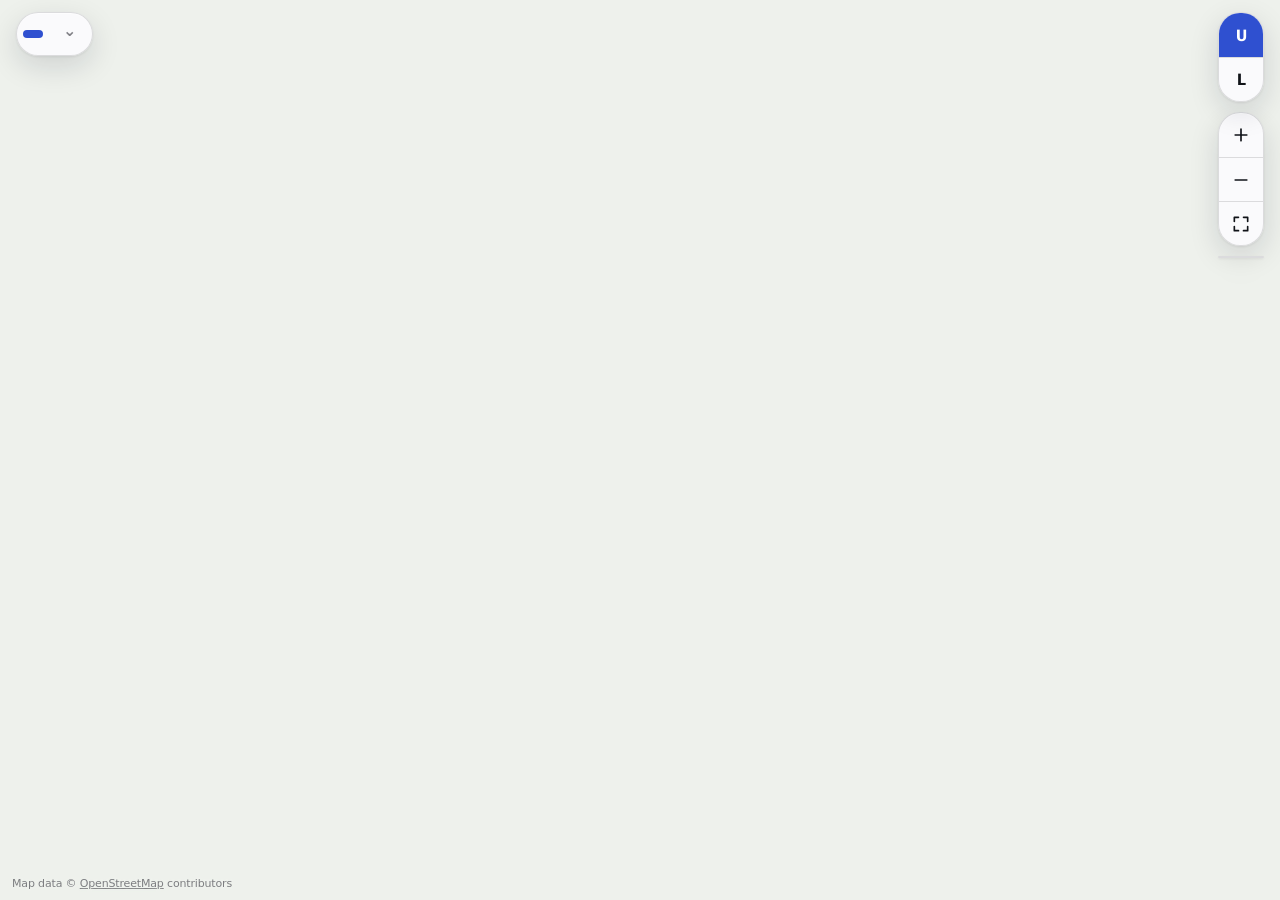
==== src/shell.html @ a236f6bc "Clearway Map: the airport map with gate numbers only Stripped the Clearway app down to the map: base" ====
<!doctype html>
<html lang="en">
<head>
<meta charset="utf-8">
<meta name="viewport" content="width=device-width, initial-scale=1, viewport-fit=cover">
<title>Clearway Map</title>
<link rel="preconnect" href="https://fonts.googleapis.com">
<link rel="preconnect" href="https://fonts.gstatic.com" crossorigin>
<link rel="stylesheet" href="https://fonts.googleapis.com/css2?family=Roboto+Flex:opsz,wdth,wght@8..144,25..151,100..1000&display=swap">
<style>
/* Layout: a full-bleed airport map with floating glass controls. Nothing else. */
:root {
  --map: #eef1ec; --corridor: #e2e8f2; --stairs: #95a1b2; --grass: #d4e9cb; --wood: #c2ddb7; --water: #b3d3f3; --apron-pave: #e5e7eb; --taxi: #dadde3; --taxi-line: #e6c14a; --runway: #c6cad2; --runway-mark: #ffffff; --road-case: #d3d8de; --road-fill: #ffffff; --mway-case: #e8c574; --mway-fill: #fdeab4; --rail: #aeb6c0; --lot: #e8eaee; --other-bldg: #dfe2e7; --term-closed: #ebecef; --bldg: #ffffff; --bldg-edge: #bfc8d4; --road: #d6dce3; --walk: #d3d9e0; --bldg-shadow: rgba(30, 45, 80, .2); --plane: #c9d0d9; --bridge: #c3ccd6; --garage: #dde1e7; --con-tint: .13;
  --hall-up: #dcf1eb; --hall-up-edge: #86c6b4; --hall-up-text: #2f8a74; --hall-lo: #fbefd8; --hall-lo-edge: #e2ba6c; --hall-lo-text: #a8761c; --curb: #eceef2; --zebra: #ffffff; --glass: #8fb6e6; --counter: #5d6b85; --carousel: #d5dbe6; --carousel-belt: #7d8799; --door: #2f50d0;
  --glass: rgba(250, 250, 252, .96); --sheet-bg: #f7f7fa; --glass-hi: rgba(255, 255, 255, .55); --hairline: rgba(60, 60, 67, .16);
  --card: rgba(255, 255, 255, .92); --solid: #fbfbfd; --fill: rgba(118, 118, 128, .12); --fill-2: rgba(118, 118, 128, .2);
  --label: #101318; --label-2: rgba(60, 60, 67, .64); --label-3: rgba(60, 60, 67, .34);
  --shadow: 0 10px 30px rgba(16, 24, 40, .14), 0 1px 3px rgba(16, 24, 40, .08);
  --primary: #2f50d0; --on-primary: #ffffff; --primary-c: #dee3ff; --on-primary-c: #0c1a66;
  --brand: #2f50d0; --on-brand: #ffffff;
  --route: #2f50d0; --route-case: #ffffff;
  --conA: #64798a; --conB: #2563d8; --conC: #7a4cd6;
  --font-display: "Roboto Flex", "Google Sans", Roboto, system-ui, sans-serif;
  --font-text: -apple-system, BlinkMacSystemFont, "SF Pro Text", system-ui, "Roboto Flex", Roboto, "Segoe UI", sans-serif;
  --spring: cubic-bezier(.2, 1.35, .35, 1);
  --spring-slow: cubic-bezier(.25, 1.15, .4, 1);
  --safe-top: var(--sat, env(safe-area-inset-top, 0px));
  --safe-bottom: var(--sab, env(safe-area-inset-bottom, 0px));
  --safe-left: var(--sal, env(safe-area-inset-left, 0px));
  --safe-right: var(--sar, env(safe-area-inset-right, 0px));
  color-scheme: light;
}
@supports (transition-timing-function: linear(0, 1)) {
  :root {
    --spring: linear(0, .013 1%, .053 2.1%, .212 4.6%, .742 11.6%, .95 15%, 1.054 18.6%, 1.104 22.3%, 1.112 24.6%, 1.1 27.4%, 1.034 34.6%, .998 41.2%, .989 46.9%, .996 59.5%, 1.001 72.5%, 1);
    --spring-slow: linear(0, .009 1.4%, .037 2.9%, .146 6%, .53 14.1%, .793 20.5%, .953 26.9%, 1.033 33.3%, 1.059 38.9%, 1.054 44.6%, 1.012 58.3%, .997 72%, 1);
  }
}
@media (prefers-color-scheme: dark) {
  :root:not([data-theme="light"]) {
    --map: #111513; --corridor: #3d4656; --stairs: #7a8696; --grass: #172519; --wood: #1a2b1d; --water: #12263b; --apron-pave: #181b20; --taxi: #20242a; --taxi-line: #8a7323; --runway: #2a2f37; --runway-mark: #575e69; --road-case: #22272e; --road-fill: #2d333b; --mway-case: #4d4024; --mway-fill: #5e5030; --rail: #3f4650; --lot: #1b1f24; --other-bldg: #22262d; --term-closed: #1e2228; --bldg: #2f3540; --bldg-edge: #4a5262; --road: #2a3038; --walk: #3a424d; --bldg-shadow: rgba(0, 0, 0, .55); --plane: #2c333d; --bridge: #434c59; --garage: #1c2026; --con-tint: .2; --hall-up: #1d3833; --hall-up-edge: #3b7768; --hall-up-text: #79c2ae; --hall-lo: #3a3021; --hall-lo-edge: #7d6535; --hall-lo-text: #d4a656; --curb: #2a2f37; --zebra: #8e97a5; --glass: #4f74a8; --counter: #9aa7c0; --carousel: #3a4458; --carousel-belt: #8d97ab; --door: #7d97ff;
    --glass: rgba(34, 34, 38, .95); --sheet-bg: #1d1d21; --glass-hi: rgba(255, 255, 255, .07); --hairline: rgba(84, 84, 88, .55);
    --card: rgba(44, 44, 48, .88); --solid: #242428; --fill: rgba(118, 118, 128, .24); --fill-2: rgba(118, 118, 128, .34);
    --label: #f3f4f8; --label-2: rgba(235, 235, 245, .62); --label-3: rgba(235, 235, 245, .3);
    --shadow: 0 10px 30px rgba(0, 0, 0, .5), 0 1px 3px rgba(0, 0, 0, .4);
    --primary: #a9b8ff; --on-primary: #0f1f6e; --primary-c: #24358c; --on-primary-c: #e0e5ff;
    --brand: #3c5ee6; --on-brand: #ffffff;
    --route: #5b7cff; --route-case: #0c0f13;
    --conA: #93a6b4; --conB: #5f97f2; --conC: #a989ee;
    color-scheme: dark;
  }
}
:root[data-theme="dark"] {
  --map: #111513; --corridor: #3d4656; --stairs: #7a8696; --grass: #172519; --wood: #1a2b1d; --water: #12263b; --apron-pave: #181b20; --taxi: #20242a; --taxi-line: #8a7323; --runway: #2a2f37; --runway-mark: #575e69; --road-case: #22272e; --road-fill: #2d333b; --mway-case: #4d4024; --mway-fill: #5e5030; --rail: #3f4650; --lot: #1b1f24; --other-bldg: #22262d; --term-closed: #1e2228; --bldg: #2f3540; --bldg-edge: #4a5262; --road: #2a3038; --walk: #3a424d; --bldg-shadow: rgba(0, 0, 0, .55); --plane: #2c333d; --bridge: #434c59; --garage: #1c2026; --con-tint: .2; --hall-up: #1d3833; --hall-up-edge: #3b7768; --hall-up-text: #79c2ae; --hall-lo: #3a3021; --hall-lo-edge: #7d6535; --hall-lo-text: #d4a656; --curb: #2a2f37; --zebra: #8e97a5; --glass: #4f74a8; --counter: #9aa7c0; --carousel: #3a4458; --carousel-belt: #8d97ab; --door: #7d97ff;
  --glass: rgba(34, 34, 38, .95); --sheet-bg: #1d1d21; --glass-hi: rgba(255, 255, 255, .07); --hairline: rgba(84, 84, 88, .55);
  --card: rgba(44, 44, 48, .88); --solid: #242428; --fill: rgba(118, 118, 128, .24); --fill-2: rgba(118, 118, 128, .34);
  --label: #f3f4f8; --label-2: rgba(235, 235, 245, .62); --label-3: rgba(235, 235, 245, .3);
  --shadow: 0 10px 30px rgba(0, 0, 0, .5), 0 1px 3px rgba(0, 0, 0, .4);
  --primary: #a9b8ff; --on-primary: #0f1f6e; --primary-c: #24358c; --on-primary-c: #e0e5ff;
  --brand: #3c5ee6; --on-brand: #ffffff;
    --route: #5b7cff; --route-case: #0c0f13;
  --conA: #93a6b4; --conB: #5f97f2; --conC: #a989ee;
  color-scheme: dark;
}


* { box-sizing: border-box; -webkit-tap-highlight-color: transparent; }
[hidden] { display: none !important; }
html, body { height: 100%; }
body {
  margin: 0; overflow: hidden; -webkit-user-select: none; user-select: none; -webkit-touch-callout: none; background: var(--map); color: var(--label);
  font: 16px/1.35 var(--font-text); letter-spacing: -.01em; -webkit-font-smoothing: antialiased;
}
button { font: inherit; color: inherit; letter-spacing: inherit; cursor: pointer; }
:focus-visible { outline: 3px solid var(--primary); outline-offset: 2px; }
.ico { width: 20px; height: 20px; fill: none; stroke: currentColor; stroke-width: 2; stroke-linecap: round; stroke-linejoin: round; flex: none; }
.glass { background: var(--glass); box-shadow: var(--shadow), inset 0 1px 0 var(--glass-hi); border: .5px solid var(--hairline); }

/* ---------- Map ---------- */
#stage { position: fixed; inset: 0; overflow: hidden; touch-action: none; }
#base, #baseFade, svg#map { position: absolute; inset: 0; width: 100%; height: 100%; display: block; }
#baseFade { pointer-events: none; opacity: 0; }
#baseFade.out { animation: floor-fade .32s ease-out both; }
@keyframes floor-fade { from { opacity: 1; } to { opacity: 0; } }
#map.floor-in .mk { animation: mk-in .35s ease-out both; }
@keyframes mk-in { from { opacity: 0; } }
svg#map { overflow: visible; transform-origin: 0 0; will-change: transform; touch-action: none; }
#map .zs { transform-origin: 0 0; scale: var(--zs, 1); rotate: var(--zr, 0deg); }
.apron { fill: none; pointer-events: all; }
#map text { text-rendering: geometricPrecision; }
.area-lbl[data-off] { display: none; }
.map-lbl { font: 650 8.5px var(--font-display); fill: var(--label-2); letter-spacing: .08em; text-transform: uppercase; }
.con-letter { font: 800 14px var(--font-display); font-variation-settings: "wdth" 110; fill: #fff; text-anchor: middle; dominant-baseline: central; pointer-events: none; }
.mk { cursor: pointer; transition: opacity .3s ease; }
.mk .pop { transition: transform .45s var(--spring); transform-box: fill-box; transform-origin: center; }
@media (hover: hover) { #map .mk:hover .pop { transform: scale(1.3); } }
/* gate numbers: a pill in the concourse colour; pills that would overlap shrink to dots until you zoom in */
.gate .pill { stroke: var(--bldg); stroke-width: 1; }
.gate .drop { fill: rgba(20, 30, 50, .22); }
.gate text { font: 700 6.6px var(--font-display); font-variation-settings: "wdth" 85; fill: #fff; text-anchor: middle; dominant-baseline: central; pointer-events: none; transition: opacity .2s; }
.gate[data-dot] .pop { transform: scale(.42); }
.gate[data-dot] text { opacity: 0; }
.gate[data-dot] .pill { x: -5.5px; width: 11px; }
.gate[data-dot="hide"] { opacity: 0 !important; pointer-events: none; }
#map[data-floor="lo"] .gate { opacity: .35; }

/* ---------- Airport name (tap to switch airport) ---------- */
.topbar { position: fixed; z-index: 5; top: calc(var(--safe-top) + 12px); left: calc(var(--safe-left) + 16px); right: calc(var(--safe-right) + 76px); pointer-events: none; }
.topbar > * { pointer-events: auto; }
.ap-btn { display: inline-flex; max-width: 100%; height: 44px; align-items: center; gap: 10px; padding: 0 16px 0 6px; border-radius: 22px; font-weight: 650; }
.ap-btn .ap-code { flex: none; padding: 4px 10px; border-radius: 16px; background: var(--brand); color: var(--on-brand); font: 800 14px var(--font-display); font-variation-settings: "wdth" 110; }
.ap-btn .ap-name { min-width: 0; overflow: hidden; text-overflow: ellipsis; white-space: nowrap; }
.ap-btn::after { flex: none; content: "⌄"; font-weight: 800; color: var(--label-2); margin-top: -6px; }
.ap-btn:active { transform: scale(.97); }
.ap-menu { position: absolute; top: 52px; left: 0; width: min(340px, calc(100vw - 32px)); border-radius: 20px; padding: 6px 0; background: var(--solid); transform-origin: 40px 0; }
.ap-menu button { display: grid; grid-template-columns: 44px 1fr auto; gap: 12px; align-items: center; width: 100%; padding: 10px 16px; border: 0; background: none; text-align: left; }
.ap-menu button:hover, .ap-menu button:focus-visible { background: var(--fill); }
.ap-menu .code { font: 800 17px var(--font-display); font-variation-settings: "wdth" 110; color: var(--primary); }
.ap-menu .s { display: block; font-size: 13px; color: var(--label-2); }

/* ---------- Popovers ---------- */
.layers, .ap-menu { animation: pop-in .42s var(--spring) both; }
.leaving { animation: pop-out .16s ease-in both !important; pointer-events: none; }
@keyframes pop-in { from { opacity: 0; transform: scale(.9) translateY(-6px); } }
@keyframes pop-out { to { opacity: 0; transform: scale(.96) translateY(-4px); } }
.layers button, .ap-menu button { animation: row-in .38s var(--spring-slow) both; animation-delay: calc(var(--n, 0) * 22ms); }
@keyframes row-in { from { opacity: 0; transform: translateY(-5px); } }
.layers { position: fixed; z-index: 6; right: calc(var(--safe-right) + 72px); width: min(270px, calc(100% - 104px)); border-radius: 20px; padding: 6px 0; background: var(--solid); transform-origin: calc(100% + 30px) 22px; }
.layers .lh { padding: 8px 16px 4px; font-size: 13px; font-weight: 600; color: var(--label-2); }
.layers button { display: flex; align-items: center; gap: 12px; width: 100%; padding: 8px 16px; border: 0; background: none; text-align: left; font-weight: 600; }
.layers button:hover { background: var(--fill); }
.con-menu { max-height: 70vh; overflow: auto; }
.con-menu button .badge { width: 26px; height: 26px; }
.con-menu button .s { margin-left: auto; font-size: 13px; font-weight: 500; color: var(--label-2); }
.badge text { font: 800 11px var(--font-display); fill: #fff; text-anchor: middle; dominant-baseline: central; }
#conBtn .ico { width: 22px; height: 22px; }
@media (pointer: coarse) { .fine-only { display: none !important; } }

/* ---------- Floors ---------- */
.floor { position: relative; }
.floor::before { content: ""; position: absolute; left: 0; right: 0; top: 0; height: 44px; background: var(--brand);
  transform: translateY(calc(var(--i, 0) * 100%)); transition: transform .45s var(--spring); }
.floor button { position: relative; font: 800 16px var(--font-display); color: var(--label-2); transition: color .25s, transform .35s var(--spring); }
.floor button[aria-pressed="true"] { color: var(--on-brand); }
.floor button:active { transform: scale(.88); }
.toast-bar { position: fixed; z-index: 5; left: 50%; translate: -50% 0; top: calc(var(--safe-top) + 64px); max-width: calc(100% - 32px); padding: 10px 16px; border-radius: 18px; font-size: 14px; font-weight: 600; animation: pop-in .42s var(--spring) both; transform-origin: 50% 0; }

/* ---------- Scale bar (shows while zooming) ---------- */
.scalebar {
  position: fixed; z-index: 4; left: calc(var(--safe-left) + 18px); bottom: calc(var(--safe-bottom) + 34px);
  display: flex; flex-direction: column; gap: 2px; pointer-events: none;
  font: 700 11px var(--font-text); color: var(--label); opacity: 0; transition: opacity .35s ease;
  text-shadow: 0 0 3px var(--map), 0 0 3px var(--map);
}
.scalebar.show { opacity: 1; transition-duration: .1s; }
.scalebar .bar { height: 5px; border: 2px solid var(--label); border-top: 0; border-radius: 0 0 2px 2px; box-shadow: 0 1px 0 var(--map); transition: width .15s; }
.attrib { position: fixed; z-index: 4; left: calc(var(--safe-left) + 12px); bottom: calc(var(--safe-bottom) + 8px); margin: 0; font-size: 11px; color: var(--label-2); text-shadow: 0 0 3px var(--map), 0 0 3px var(--map); }
.attrib a { color: inherit; }

/* ---------- Map controls (right capsules) ---------- */
.controls { position: fixed; z-index: 4; right: calc(var(--safe-right) + 16px); top: calc(var(--safe-top) + 12px); display: flex; flex-direction: column; gap: 10px; }
.cap { display: flex; flex-direction: column; border-radius: 22px; overflow: hidden; }
.cap button { width: 44px; height: 44px; border: 0; background: none; display: grid; place-items: center; color: var(--label); transition: transform .35s var(--spring); }
.cap button:active { transform: scale(.86); }
.cap button + button { border-top: .5px solid var(--hairline); }
.cap .shape-btn svg { width: 28px; height: 28px; }
/* compass: appears once the map is turned; tap to put north back up */
.compass { position: absolute; top: 0; right: calc(100% + 10px); width: 44px; height: 44px; border-radius: 50%; padding: 0;
  display: grid; place-items: center; color: var(--label); transition: transform .35s var(--spring); }
.compass:not([hidden]):not(.leaving) { animation: compass-in .5s var(--spring) both; }
@keyframes compass-in { from { opacity: 0; transform: scale(.5) rotate(-40deg); } }
.compass:active { transform: scale(.86); }
.compass svg { width: 40px; height: 40px; overflow: visible; }
.compass .ticks { stroke: var(--label-3); stroke-width: 1.3; stroke-linecap: round; }
.compass .tip { fill: #e5484d; }
.compass .n { fill: #e5484d; font: 800 13.5px/1 var(--font-display); text-anchor: middle; dominant-baseline: middle; }
.compass .s { fill: var(--label-3); }
@media (prefers-reduced-motion: reduce) {
  *, *::before, *::after { transition-duration: .01ms !important; animation: none !important; }
}
</style>
</head>
<body>
<svg width="0" height="0" style="position:absolute" aria-hidden="true">
  <symbol id="i-plus" viewBox="0 0 24 24"><path d="M12 5v14M5 12h14"/></symbol>
  <symbol id="i-minus" viewBox="0 0 24 24"><path d="M5 12h14"/></symbol>
  <symbol id="i-fit" viewBox="0 0 24 24"><path d="M4 9V4h5M20 9V4h-5M4 15v5h5M20 15v5h-5"/></symbol>
  <symbol id="i-check" viewBox="0 0 24 24"><path d="M5 12.5l4.5 4.5L19 7.5"/></symbol>
  <symbol id="i-gate" viewBox="0 0 24 24"><path d="M3 15.5l8-2.5V6a1.5 1.5 0 0 1 3 0v7l8 2.5M11 13v5l-2.5 2h7L13 18v-5"/></symbol>
</svg>

<div id="stage">
<canvas id="base" aria-hidden="true"></canvas>
<canvas id="baseFade" aria-hidden="true"></canvas>
<svg id="map" role="img" aria-label="Airport map">
  <g id="world">
    <rect x="-3000" y="-3000" width="7000" height="7000" class="apron"/>
  </g>
</svg>
</div>

<div class="topbar">
  <button class="ap-btn glass" id="apBtn" aria-haspopup="menu" aria-expanded="false"><span class="ap-code" id="apCode"></span><span class="ap-name" id="apName"></span></button>
  <div class="ap-menu glass" id="apMenu" role="menu" hidden></div>
</div>
<div class="toast-bar glass" id="toast" role="status" aria-live="polite" hidden></div>
<div class="scalebar" id="scalebar" aria-hidden="true"><span class="txt"></span><span class="bar"></span></div>
<p class="attrib">Map data © <a href="https://www.openstreetmap.org/copyright" target="_blank" rel="noopener">OpenStreetMap</a> contributors</p>

<div class="controls">
  <button id="compass" class="compass glass" aria-label="Turn the map north up" hidden><svg viewBox="-22 -22 44 44" aria-hidden="true"><g class="dial"><g class="ticks"><path d="M8.50 -14.72L7.30 -12.64"/><path d="M14.72 -8.50L12.64 -7.30"/><path d="M17.00 -0.00L13.80 -0.00"/><path d="M14.72 8.50L12.64 7.30"/><path d="M8.50 14.72L7.30 12.64"/><path d="M0.00 17.00L0.00 13.80"/><path d="M-8.50 14.72L-7.30 12.64"/><path d="M-14.72 8.50L-12.64 7.30"/><path d="M-17.00 0.00L-13.80 0.00"/><path d="M-14.72 -8.50L-12.64 -7.30"/><path d="M-8.50 -14.72L-7.30 -12.64"/></g><path class="tip" d="M0 -20.6L3.4 -15.2H-3.4Z"/><text class="n" y="-2.6">N</text><path class="s" d="M0 20.6L3.4 15.2H-3.4Z"/></g></svg></button>
  <div class="cap glass floor" id="floorCap" role="group" aria-label="Floor">
    <button data-floor="up" aria-pressed="true">U</button>
    <button data-floor="lo" aria-pressed="false">L</button>
  </div>
  <div class="cap glass">
    <button id="zin" class="fine-only" aria-label="Zoom in"><svg class="ico"><use href="#i-plus"/></svg></button>
    <button id="zout" class="fine-only" aria-label="Zoom out"><svg class="ico"><use href="#i-minus"/></svg></button>
    <button id="zfit" aria-label="Show whole airport"><svg class="ico"><use href="#i-fit"/></svg></button>
  </div>
  <div class="cap glass" id="conCap"></div>
</div>
<div class="layers glass con-menu" id="conMenu" role="menu" aria-label="Concourses" hidden></div>

<script>
(() => {
const $ = s => document.querySelector(s);
const NS = 'http://www.w3.org/2000/svg';
// Airport packs register themselves here (see airports/*/airport.js); the last one picked is remembered
const AIRPORTS = {};
const ACTIVE_AIRPORT = (() => { try { return localStorage.getItem('cw.airport') || 'CLE'; } catch (e) { return 'CLE'; } })();
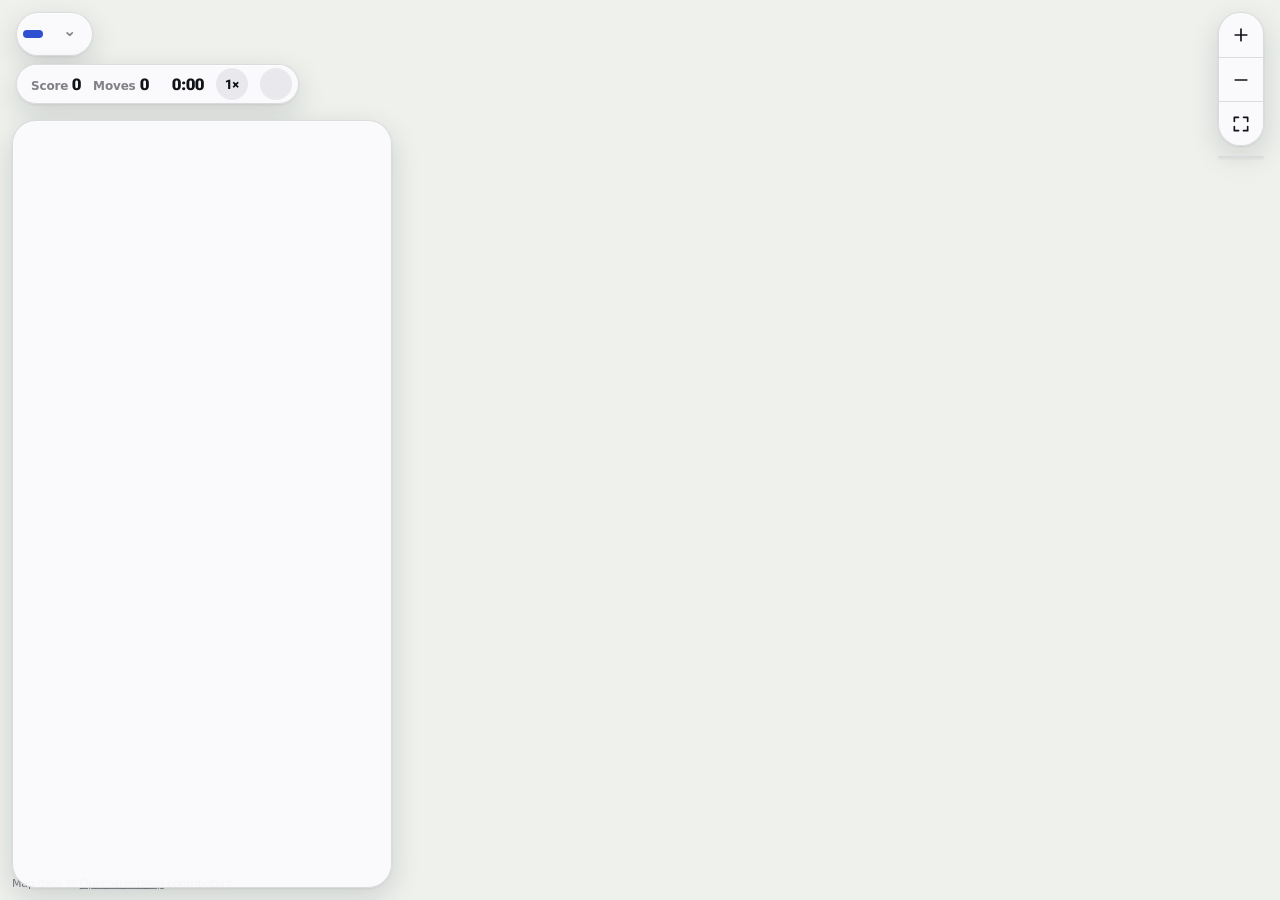
==== commit 0f1326e7: "Clearway Tower: an air traffic control game on the airport map Arrivals hold until cleared to land, " ====
--- a/src/shell.html
+++ b/src/shell.html
@@ -3,12 +3,12 @@
 <head>
 <meta charset="utf-8">
 <meta name="viewport" content="width=device-width, initial-scale=1, viewport-fit=cover">
-<title>Clearway Map</title>
+<title>Clearway Tower</title>
 <link rel="preconnect" href="https://fonts.googleapis.com">
 <link rel="preconnect" href="https://fonts.gstatic.com" crossorigin>
 <link rel="stylesheet" href="https://fonts.googleapis.com/css2?family=Roboto+Flex:opsz,wdth,wght@8..144,25..151,100..1000&display=swap">
 <style>
-/* Layout: a full-bleed airport map with floating glass controls. Nothing else. */
+/* Layout: a full-bleed airport map with floating glass controls, the tower's flight panel docked at the bottom (left on wide screens). */
 :root {
   --map: #eef1ec; --corridor: #e2e8f2; --stairs: #95a1b2; --grass: #d4e9cb; --wood: #c2ddb7; --water: #b3d3f3; --apron-pave: #e5e7eb; --taxi: #dadde3; --taxi-line: #e6c14a; --runway: #c6cad2; --runway-mark: #ffffff; --road-case: #d3d8de; --road-fill: #ffffff; --mway-case: #e8c574; --mway-fill: #fdeab4; --rail: #aeb6c0; --lot: #e8eaee; --other-bldg: #dfe2e7; --term-closed: #ebecef; --bldg: #ffffff; --bldg-edge: #bfc8d4; --road: #d6dce3; --walk: #d3d9e0; --bldg-shadow: rgba(30, 45, 80, .2); --plane: #c9d0d9; --bridge: #c3ccd6; --garage: #dde1e7; --con-tint: .13;
   --hall-up: #dcf1eb; --hall-up-edge: #86c6b4; --hall-up-text: #2f8a74; --hall-lo: #fbefd8; --hall-lo-edge: #e2ba6c; --hall-lo-text: #a8761c; --curb: #eceef2; --zebra: #ffffff; --glass: #8fb6e6; --counter: #5d6b85; --carousel: #d5dbe6; --carousel-belt: #7d8799; --door: #2f50d0;
@@ -20,6 +20,7 @@
   --brand: #2f50d0; --on-brand: #ffffff;
   --route: #2f50d0; --route-case: #ffffff;
   --conA: #64798a; --conB: #2563d8; --conC: #7a4cd6;
+  --ac-air: #2f50d0; --ac-ground: #5d6b85; --ac-dep: #d9480f; --ac-need: #2f50d0; --ac-shadow: rgba(20, 30, 50, .18); --ok: #1d8a4a; --warn: #b86e00; --no: #d33a32;
   --font-display: "Roboto Flex", "Google Sans", Roboto, system-ui, sans-serif;
   --font-text: -apple-system, BlinkMacSystemFont, "SF Pro Text", system-ui, "Roboto Flex", Roboto, "Segoe UI", sans-serif;
   --spring: cubic-bezier(.2, 1.35, .35, 1);
@@ -47,6 +48,7 @@
     --brand: #3c5ee6; --on-brand: #ffffff;
     --route: #5b7cff; --route-case: #0c0f13;
     --conA: #93a6b4; --conB: #5f97f2; --conC: #a989ee;
+    --ac-air: #7f99ff; --ac-ground: #aab4c4; --ac-dep: #ff8a4c; --ac-need: #3c5ee6; --ac-shadow: rgba(0, 0, 0, .4); --ok: #4fd07a; --warn: #c98a1a; --no: #ff6b63;
     color-scheme: dark;
   }
 }
@@ -60,6 +62,7 @@
   --brand: #3c5ee6; --on-brand: #ffffff;
     --route: #5b7cff; --route-case: #0c0f13;
   --conA: #93a6b4; --conB: #5f97f2; --conC: #a989ee;
+  --ac-air: #7f99ff; --ac-ground: #aab4c4; --ac-dep: #ff8a4c; --ac-need: #3c5ee6; --ac-shadow: rgba(0, 0, 0, .4); --ok: #4fd07a; --warn: #c98a1a; --no: #ff6b63;
   color-scheme: dark;
 }
 
@@ -86,6 +89,7 @@
 @keyframes mk-in { from { opacity: 0; } }
 svg#map { overflow: visible; transform-origin: 0 0; will-change: transform; touch-action: none; }
 #map .zs { transform-origin: 0 0; scale: var(--zs, 1); rotate: var(--zr, 0deg); }
+#map .zs-s { transform-origin: 0 0; scale: var(--zs, 1); }
 .apron { fill: none; pointer-events: all; }
 #map text { text-rendering: geometricPrecision; }
 .area-lbl[data-off] { display: none; }
@@ -102,7 +106,94 @@
 .gate[data-dot] text { opacity: 0; }
 .gate[data-dot] .pill { x: -5.5px; width: 11px; }
 .gate[data-dot="hide"] { opacity: 0 !important; pointer-events: none; }
-#map[data-floor="lo"] .gate { opacity: .35; }
+/* choosing a gate: free ones light up, taken ones step back */
+#map.pick .gate.busy { opacity: .28; }
+#map.pick .gate.free .pill { stroke: var(--route); stroke-width: 2; }
+#map.pick .gate.free .pop { animation: gate-pulse 1.2s ease-in-out infinite; }
+@keyframes gate-pulse { 50% { transform: scale(1.25); } }
+
+/* ---------- Aircraft ---------- */
+.ac { cursor: pointer; }
+.ac .fuse { fill: var(--ac-ground); stroke: var(--bldg); stroke-width: .7; stroke-linejoin: round; }
+.ac.dep .fuse { fill: var(--ac-dep); }
+.ac.air .fuse { fill: var(--ac-air); }
+.ac .shadow { fill: var(--ac-shadow); display: none; }
+.ac.air .shadow { display: block; }
+.ac .hit { fill: transparent; }
+.ac .halo { fill: none; stroke: none; }
+.ac.need .halo { fill: color-mix(in srgb, var(--ac-need) 22%, transparent); }
+.ac.sel .halo { fill: color-mix(in srgb, var(--route) 22%, transparent); stroke: var(--route); stroke-width: 1.2; }
+.ac.warn .fuse { fill: var(--no); animation: warn 1s ease-in-out infinite; }
+@keyframes warn { 50% { opacity: .45; } }
+.tag { cursor: pointer; }
+.tag rect { fill: var(--solid); stroke: var(--hairline); stroke-width: .5; }
+.tag text { font: 700 5.4px var(--font-display); fill: var(--label); dominant-baseline: central; }
+.tag .st { font: 600 4.2px var(--font-text); fill: var(--label-2); }
+.tag.need rect { fill: var(--ac-need); stroke: none; }
+.tag.need text { fill: #fff; }
+.tag.warn rect { fill: var(--no); }
+.tag.sel rect { stroke: var(--route); stroke-width: 1.2; }
+.sel-route { fill: none; stroke: var(--route); stroke-width: 3.5; stroke-dasharray: 1 7; stroke-linecap: round; stroke-linejoin: round; pointer-events: none; }
+.rw-lbl { pointer-events: none; }
+.rw-lbl rect { fill: #2b3340; }
+.rw-lbl text { font: 800 7px var(--font-display); font-variation-settings: "wdth" 90; fill: #fff; text-anchor: middle; dominant-baseline: central; }
+
+/* ---------- Tower: score bar, flight panel, start screen ---------- */
+.topbar { display: flex; flex-direction: column; align-items: flex-start; }
+.hud { display: inline-flex; align-items: center; gap: 12px; height: 40px; padding: 0 6px 0 14px; border-radius: 20px; margin-top: 8px; font: 650 14px var(--font-text); white-space: nowrap; }
+.hud b { font: 800 16px var(--font-display); font-variation-settings: "wdth" 110; font-variant-numeric: tabular-nums; }
+.hud .k { color: var(--label-2); font-weight: 600; font-size: 12px; margin-right: 4px; }
+.hud button { width: 32px; height: 32px; border: 0; border-radius: 16px; background: var(--fill); display: grid; place-items: center; font: 800 13px var(--font-display); }
+.hud button .ico { width: 16px; height: 16px; }
+.strikes { display: inline-flex; gap: 4px; }
+.strikes i { width: 10px; height: 10px; border-radius: 50%; background: var(--fill-2); }
+.strikes i.on { background: var(--no); }
+.dock { position: fixed; z-index: 5; left: calc(var(--safe-left) + 12px); right: calc(var(--safe-right) + 12px); bottom: calc(var(--safe-bottom) + 12px);
+  border-radius: 24px; padding: 8px; display: flex; flex-direction: column; gap: 8px; max-height: 46vh; }
+.cmd { background: var(--solid); border-radius: 18px; padding: 12px; flex: none; }
+.cmd-head { display: flex; align-items: center; gap: 10px; }
+.cmd-head .grow { flex: 1; min-width: 0; }
+.cmd-head b { display: block; font: 800 18px var(--font-display); font-variation-settings: "wdth" 105; }
+.cmd-head .st { display: block; font-size: 13px; color: var(--label-2); }
+.iconbtn { width: 32px; height: 32px; border: 0; border-radius: 16px; background: var(--fill); font-size: 20px; line-height: 1; color: var(--label-2); flex: none; }
+.chip { width: 12px; height: 12px; border-radius: 4px; flex: none; background: var(--ac-ground); }
+.chip.dep { background: var(--ac-dep); } .chip.air { background: var(--ac-air); }
+.fuel { height: 6px; border-radius: 3px; background: var(--fill); margin-top: 10px; overflow: hidden; }
+.fuel i { display: block; height: 100%; background: var(--ok); border-radius: 3px; transition: width .3s; }
+.fuel i.low { background: var(--no); }
+.acts { display: flex; flex-wrap: wrap; gap: 8px; margin-top: 10px; }
+.act { min-height: 40px; padding: 6px 14px; border: 0; border-radius: 20px; background: var(--brand); color: var(--on-brand); font: 750 15px var(--font-display); font-variation-settings: "wdth" 105;
+  display: inline-flex; flex-direction: column; align-items: center; justify-content: center; line-height: 1.1; transition: transform .3s var(--spring), border-radius .35s var(--spring); }
+.act:active { transform: scale(.94); border-radius: 12px; }
+.act small { font: 600 11px var(--font-text); opacity: .9; }
+.act.busy, .act.traffic { background: var(--warn); }
+.hint { margin: 10px 2px 0; font-size: 13px; color: var(--label-2); }
+.strips { display: flex; flex-direction: column; gap: 2px; overflow: auto; min-height: 0; }
+.strip { display: grid; grid-template-columns: 12px minmax(0, 1fr) auto auto; gap: 10px; align-items: center; width: 100%; min-height: 40px; padding: 0 12px; border: 0; border-radius: 14px; background: none; text-align: left; flex: none; }
+.strip:hover { background: var(--fill); }
+.strip.sel { background: var(--fill-2); }
+.strip b { font: 750 15px var(--font-display); white-space: nowrap; overflow: hidden; text-overflow: ellipsis; }
+.strip .what { font-size: 13px; color: var(--label-2); white-space: nowrap; }
+.strip em { font: 750 13px var(--font-display); font-style: normal; min-width: 36px; text-align: right; color: var(--label-2); font-variant-numeric: tabular-nums; }
+.strip em.low { color: var(--no); }
+.calm { margin: 8px 12px; font-size: 13px; color: var(--label-2); }
+@media (min-width: 760px) {
+  .dock { right: auto; width: 380px; top: calc(var(--safe-top) + 120px); max-height: none; }
+  .strips { flex: 1; }
+  .scalebar, .attrib { left: calc(var(--safe-left) + 404px); }
+}
+@media (max-width: 759px) { .dock .strips { max-height: 128px; } }
+.overlay { position: fixed; z-index: 20; inset: 0; display: grid; place-items: center; padding: 16px; background: color-mix(in srgb, var(--map) 55%, transparent); }
+.overlay .card { width: min(440px, 100%); max-height: calc(100vh - 32px); overflow: auto; border-radius: 28px; padding: 24px; background: var(--solid); box-shadow: var(--shadow); animation: pop-in .42s var(--spring) both; }
+.overlay .eyebrow { margin: 0; font-size: 13px; font-weight: 650; color: var(--label-2); }
+.overlay h1 { margin: 4px 0 8px; font: 800 30px/1.05 var(--font-display); font-variation-settings: "wdth" 112, "opsz" 40; }
+.overlay p, .overlay li { font-size: 15px; margin: 8px 0; }
+.overlay ol { padding-left: 20px; margin: 10px 0; display: grid; gap: 2px; }
+.overlay .s { color: var(--label-2); font-size: 14px; }
+.big { width: 100%; height: 52px; margin-top: 12px; border: 0; border-radius: 26px; background: var(--brand); color: var(--on-brand); font: 800 18px var(--font-display); font-variation-settings: "wdth" 110;
+  transition: transform .35s var(--spring), border-radius .4s var(--spring); }
+.big:active { transform: scale(.97); border-radius: 16px; }
+body.paused #stage { filter: saturate(.35); }
 
 /* ---------- Airport name (tap to switch airport) ---------- */
 .topbar { position: fixed; z-index: 5; top: calc(var(--safe-top) + 12px); left: calc(var(--safe-left) + 16px); right: calc(var(--safe-right) + 76px); pointer-events: none; }
@@ -143,7 +234,7 @@
 .floor button { position: relative; font: 800 16px var(--font-display); color: var(--label-2); transition: color .25s, transform .35s var(--spring); }
 .floor button[aria-pressed="true"] { color: var(--on-brand); }
 .floor button:active { transform: scale(.88); }
-.toast-bar { position: fixed; z-index: 5; left: 50%; translate: -50% 0; top: calc(var(--safe-top) + 64px); max-width: calc(100% - 32px); padding: 10px 16px; border-radius: 18px; font-size: 14px; font-weight: 600; animation: pop-in .42s var(--spring) both; transform-origin: 50% 0; }
+.toast-bar { position: fixed; z-index: 9; left: 50%; translate: -50% 0; top: calc(var(--safe-top) + 112px); max-width: calc(100% - 32px); padding: 10px 16px; border-radius: 18px; font-size: 14px; font-weight: 600; animation: pop-in .42s var(--spring) both; transform-origin: 50% 0; }
 
 /* ---------- Scale bar (shows while zooming) ---------- */
 .scalebar {
@@ -186,6 +277,8 @@
   <symbol id="i-minus" viewBox="0 0 24 24"><path d="M5 12h14"/></symbol>
   <symbol id="i-fit" viewBox="0 0 24 24"><path d="M4 9V4h5M20 9V4h-5M4 15v5h5M20 15v5h-5"/></symbol>
   <symbol id="i-check" viewBox="0 0 24 24"><path d="M5 12.5l4.5 4.5L19 7.5"/></symbol>
+  <symbol id="i-play" viewBox="0 0 24 24"><path d="M7 5l12 7-12 7z" fill="currentColor"/></symbol>
+  <symbol id="i-pause" viewBox="0 0 24 24"><path d="M8 5v14M16 5v14"/></symbol>
   <symbol id="i-gate" viewBox="0 0 24 24"><path d="M3 15.5l8-2.5V6a1.5 1.5 0 0 1 3 0v7l8 2.5M11 13v5l-2.5 2h7L13 18v-5"/></symbol>
 </svg>
 
@@ -202,17 +295,26 @@
 <div class="topbar">
   <button class="ap-btn glass" id="apBtn" aria-haspopup="menu" aria-expanded="false"><span class="ap-code" id="apCode"></span><span class="ap-name" id="apName"></span></button>
   <div class="ap-menu glass" id="apMenu" role="menu" hidden></div>
+  <div class="hud glass" role="status">
+    <span><span class="k">Score</span><b id="score">0</b></span>
+    <span><span class="k">Moves</span><b id="handled">0</b></span>
+    <span class="strikes" id="strikes"></span>
+    <b id="clock">0:00</b>
+    <button id="speed" aria-label="Game speed">1×</button>
+    <button id="pause" aria-label="Pause"></button>
+  </div>
 </div>
+<section class="dock glass" id="atc" aria-label="Flights">
+  <div class="cmd" id="cmd" hidden></div>
+  <div class="strips" id="strips"></div>
+</section>
+<div class="overlay" id="overlay" hidden><div class="card" role="dialog" aria-modal="true"></div></div>
 <div class="toast-bar glass" id="toast" role="status" aria-live="polite" hidden></div>
 <div class="scalebar" id="scalebar" aria-hidden="true"><span class="txt"></span><span class="bar"></span></div>
 <p class="attrib">Map data © <a href="https://www.openstreetmap.org/copyright" target="_blank" rel="noopener">OpenStreetMap</a> contributors</p>
 
 <div class="controls">
   <button id="compass" class="compass glass" aria-label="Turn the map north up" hidden><svg viewBox="-22 -22 44 44" aria-hidden="true"><g class="dial"><g class="ticks"><path d="M8.50 -14.72L7.30 -12.64"/><path d="M14.72 -8.50L12.64 -7.30"/><path d="M17.00 -0.00L13.80 -0.00"/><path d="M14.72 8.50L12.64 7.30"/><path d="M8.50 14.72L7.30 12.64"/><path d="M0.00 17.00L0.00 13.80"/><path d="M-8.50 14.72L-7.30 12.64"/><path d="M-14.72 8.50L-12.64 7.30"/><path d="M-17.00 0.00L-13.80 0.00"/><path d="M-14.72 -8.50L-12.64 -7.30"/><path d="M-8.50 -14.72L-7.30 -12.64"/></g><path class="tip" d="M0 -20.6L3.4 -15.2H-3.4Z"/><text class="n" y="-2.6">N</text><path class="s" d="M0 20.6L3.4 15.2H-3.4Z"/></g></svg></button>
-  <div class="cap glass floor" id="floorCap" role="group" aria-label="Floor">
-    <button data-floor="up" aria-pressed="true">U</button>
-    <button data-floor="lo" aria-pressed="false">L</button>
-  </div>
   <div class="cap glass">
     <button id="zin" class="fine-only" aria-label="Zoom in"><svg class="ico"><use href="#i-plus"/></svg></button>
     <button id="zout" class="fine-only" aria-label="Zoom out"><svg class="ico"><use href="#i-minus"/></svg></button>
